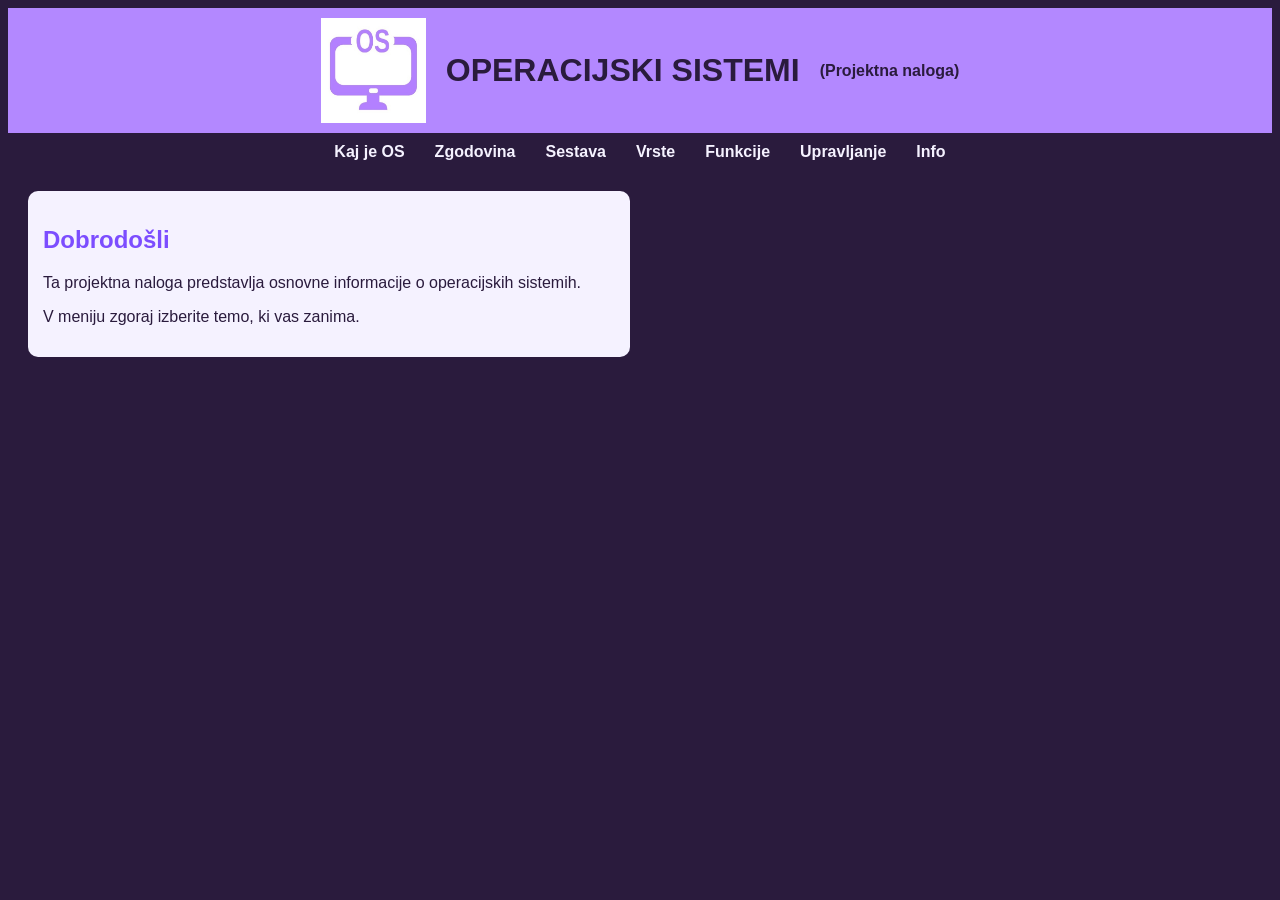
==== index.html @ 8357fa53 "Add files via upload" ====
<!-- index.html -->
<!DOCTYPE html>
<html lang="sl">
<head>
    <meta charset="UTF-8">
    <title>OPERACIJSKI SISTEMI</title>
    <link rel="stylesheet" href="Css1.css">
</head>
<body>

<header>
    <img src="undefined.jpg" alt="Logo" height="105" width="105" class="logo">
    <h1><b>OPERACIJSKI SISTEMI</b></h1>
    <p><strong>(Projektna naloga)</strong></p>
</header>

<nav class="meni">
    <a href="kaj.html">Kaj je OS</a>
    <a href="zgodovina.html">Zgodovina</a>
    <a href="sestava.html">Sestava</a>
    <a href="vrste.html">Vrste</a>
    <a href="funkcije.html">Funkcije</a>
    <a href="upravljanje.html">Upravljanje</a>
    <a href="info.html">Info</a>
</nav>

<main>
    <section>
        <h2>Dobrodošli</h2>

        <p>
            Ta projektna naloga predstavlja osnovne informacije o operacijskih sistemih.
        </p>

        <p>
            V meniju zgoraj izberite temo, ki vas zanima.
        </p>
    </section>
</main>

</body>
</html>
---- Css1.css ----
/* Celotna stran */
body {
    font-family: Arial;
    background-color: #2A1B3D;
    color: #2A1B3D;
}

/* Glava */
header {
	display: flex;
    align-items: center;
    justify-content: center;
    gap: 20px;
    background-color: #B388FF;
    color: #2A1B3D;
    text-align: center;
    padding: 10px;
}

/* Logo slika */
.logo {
    float: left;
}
.slika {
    max-width: 500px;
    display: block;
    margin: 10px auto;
	
}

/* Glavna vsebina */
main {
    display: grid;
    grid-template-columns: 1fr 1fr;
    gap: 20px;
    padding: 20px;
}

/* Sekcije */
section {
    background-color: #F5F2FF;
    margin-bottom: 20px;
    padding: 15px;
	border-radius: 10px;

}

/* Naslovi */
h2 {
    color: #7C4DFF;
}

/* Povezave */
a {
    color: #7C4DFF;
}
.meni {
    display: flex;
    justify-content: center;
    flex-wrap: wrap;
    background-color: #2A1B3D;
    padding: 10px;
}

.meni a {
    color: #F5F2FF;
    text-decoration: none;
    margin: 0 15px;
    font-weight: bold;
}

.meni a:hover {
    color: #B388FF;
}

.vir {
    font-size: 12px;
    text-align: center;
    color: gray;
}


@media (max-width: 768px) {
    
    main {
        grid-template-columns: 1fr;
    }

    header {
        flex-direction: column;
        text-align: center;
    }

    .logo {
        float: none;
    }

    .meni {
        flex-direction: column;
    }
}
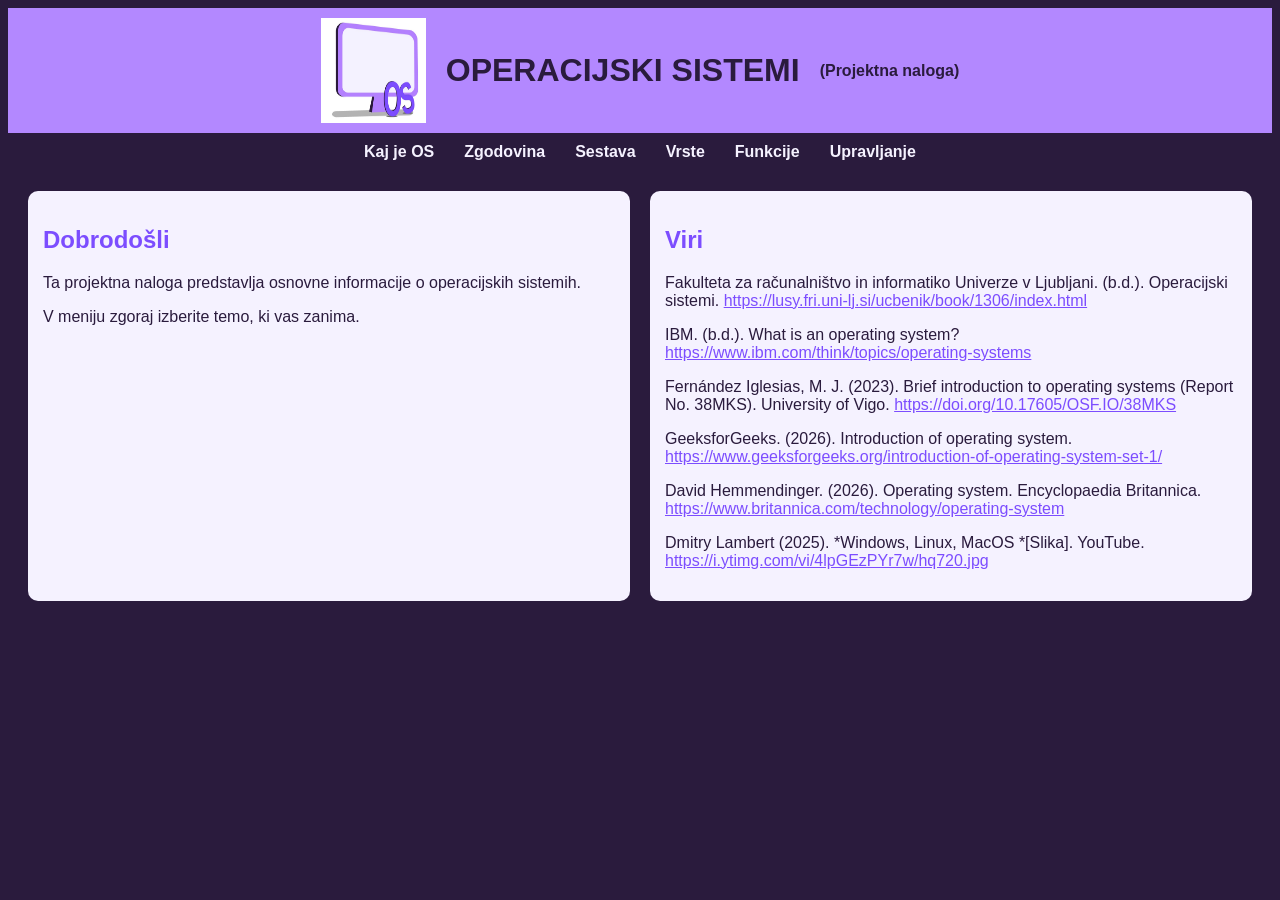
==== commit dae360a3: "Add files via upload" ====
--- a/index.html
+++ b/index.html
@@ -9,7 +9,7 @@
 <body>
 
 <header>
-    <img src="undefined.jpg" alt="Logo" height="105" width="105" class="logo">
+    <img src="LOGO1.jpg" alt="Logo" height="105" width="105" class="logo">
     <h1><b>OPERACIJSKI SISTEMI</b></h1>
     <p><strong>(Projektna naloga)</strong></p>
 </header>
@@ -21,7 +21,7 @@
     <a href="vrste.html">Vrste</a>
     <a href="funkcije.html">Funkcije</a>
     <a href="upravljanje.html">Upravljanje</a>
-    <a href="info.html">Info</a>
+
 </nav>
 
 <main>
@@ -36,7 +36,18 @@
             V meniju zgoraj izberite temo, ki vas zanima.
         </p>
     </section>
-</main>
+	<section>
+        <h2>Viri</h2>
+
+        <p>Fakulteta za računalništvo in informatiko Univerze v Ljubljani. (b.d.). Operacijski sistemi. <a href = "https://lusy.fri.uni-lj.si/ucbenik/book/1306/index.html"> https://lusy.fri.uni-lj.si/ucbenik/book/1306/index.html </a></p>
+		<p>IBM. (b.d.). What is an operating system? <a href ="https://www.ibm.com/think/topics/operating-systems"> https://www.ibm.com/think/topics/operating-systems </a></p>
+		<p>Fernández Iglesias, M. J. (2023). Brief introduction to operating systems (Report No. 38MKS). University of Vigo. <a href ="https://doi.org/10.17605/OSF.IO/38MKS"> https://doi.org/10.17605/OSF.IO/38MKS </a> </p>
+		<p>GeeksforGeeks. (2026). Introduction of operating system. <a href = "https://www.geeksforgeeks.org/introduction-of-operating-system-set-1/"> https://www.geeksforgeeks.org/introduction-of-operating-system-set-1/</a></p>
+		<p>David Hemmendinger. (2026). Operating system. Encyclopaedia Britannica.<a href ="https://www.britannica.com/technology/operating-system"> https://www.britannica.com/technology/operating-system </a></p>
+		<p>Dmitry Lambert (2025). *Windows, Linux, MacOS *[Slika]. YouTube. <a href ="https://i.ytimg.com/vi/4lpGEzPYr7w/hq720.jpg">  https://i.ytimg.com/vi/4lpGEzPYr7w/hq720.jpg</a></p>
+
+ </section>
+ </main>
 
 </body>
 </html>
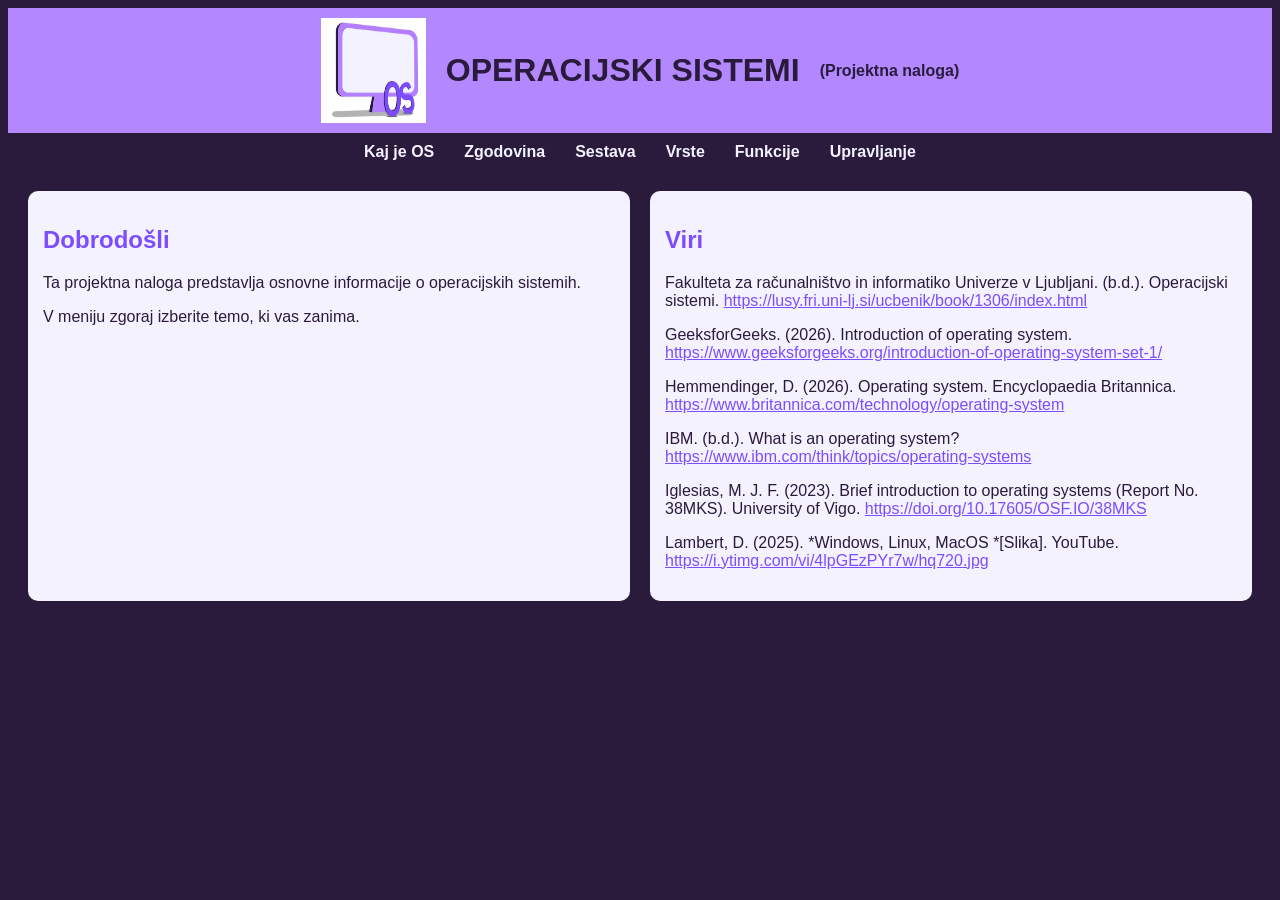
==== commit 98b1c126: "Update index.html" ====
--- a/index.html
+++ b/index.html
@@ -40,14 +40,14 @@
         <h2>Viri</h2>
 
         <p>Fakulteta za računalništvo in informatiko Univerze v Ljubljani. (b.d.). Operacijski sistemi. <a href = "https://lusy.fri.uni-lj.si/ucbenik/book/1306/index.html"> https://lusy.fri.uni-lj.si/ucbenik/book/1306/index.html </a></p>
+		<p>GeeksforGeeks. (2026). Introduction of operating system. <a href = "https://www.geeksforgeeks.org/introduction-of-operating-system-set-1/"> https://www.geeksforgeeks.org/introduction-of-operating-system-set-1/</a></p>
+		<p>Hemmendinger, D. (2026). Operating system. Encyclopaedia Britannica.<a href ="https://www.britannica.com/technology/operating-system"> https://www.britannica.com/technology/operating-system </a></p>
 		<p>IBM. (b.d.). What is an operating system? <a href ="https://www.ibm.com/think/topics/operating-systems"> https://www.ibm.com/think/topics/operating-systems </a></p>
-		<p>Fernández Iglesias, M. J. (2023). Brief introduction to operating systems (Report No. 38MKS). University of Vigo. <a href ="https://doi.org/10.17605/OSF.IO/38MKS"> https://doi.org/10.17605/OSF.IO/38MKS </a> </p>
-		<p>GeeksforGeeks. (2026). Introduction of operating system. <a href = "https://www.geeksforgeeks.org/introduction-of-operating-system-set-1/"> https://www.geeksforgeeks.org/introduction-of-operating-system-set-1/</a></p>
-		<p>David Hemmendinger. (2026). Operating system. Encyclopaedia Britannica.<a href ="https://www.britannica.com/technology/operating-system"> https://www.britannica.com/technology/operating-system </a></p>
-		<p>Dmitry Lambert (2025). *Windows, Linux, MacOS *[Slika]. YouTube. <a href ="https://i.ytimg.com/vi/4lpGEzPYr7w/hq720.jpg">  https://i.ytimg.com/vi/4lpGEzPYr7w/hq720.jpg</a></p>
+		<p>Iglesias, M. J. F. (2023). Brief introduction to operating systems (Report No. 38MKS). University of Vigo. <a href ="https://doi.org/10.17605/OSF.IO/38MKS"> https://doi.org/10.17605/OSF.IO/38MKS </a> </p>		
+		<p>Lambert, D.  (2025). *Windows, Linux, MacOS *[Slika]. YouTube. <a href ="https://i.ytimg.com/vi/4lpGEzPYr7w/hq720.jpg">  https://i.ytimg.com/vi/4lpGEzPYr7w/hq720.jpg</a></p>
 
  </section>
  </main>
 
 </body>
-</html>+</html>
